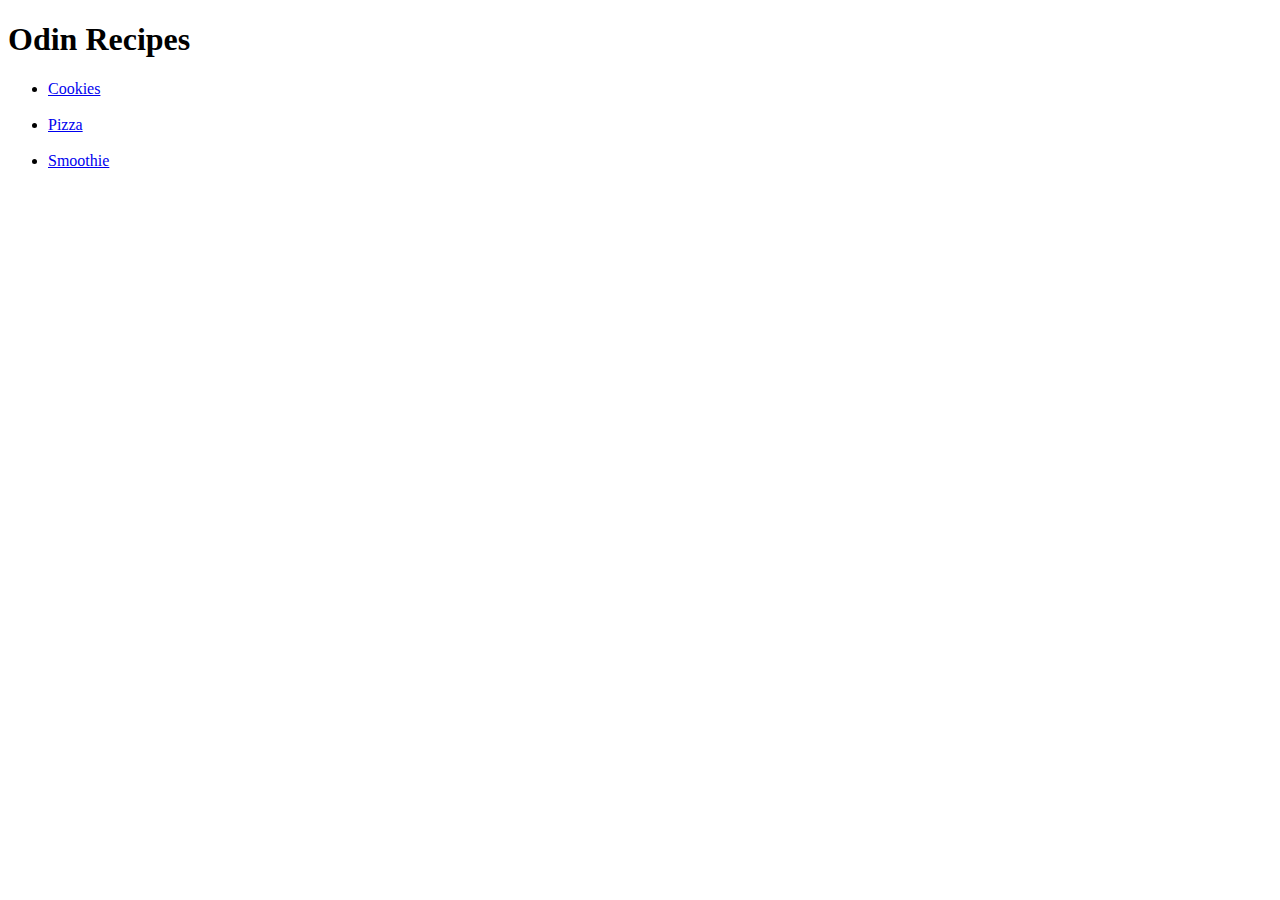
==== index.html @ 4d988749 "html-only version of odin recipes project" ====
<!DOCTYPE html>
<!DOCTYPE html>
<html lang="en" dir="ltr">
  <head>
    <meta charset="utf-8">
    <title></title>
  </head>
  <body>
    <h1>Odin Recipes</h1>
    <ul>
      <li><a href="recipes/cookies.html">Cookies</a></li><br>
      <li><a href="recipes/pizza.html">Pizza</a></li><br>
      <li><a href="recipes/smoothie.html">Smoothie</a></li><br>
    </ul>

  </body>
</html>
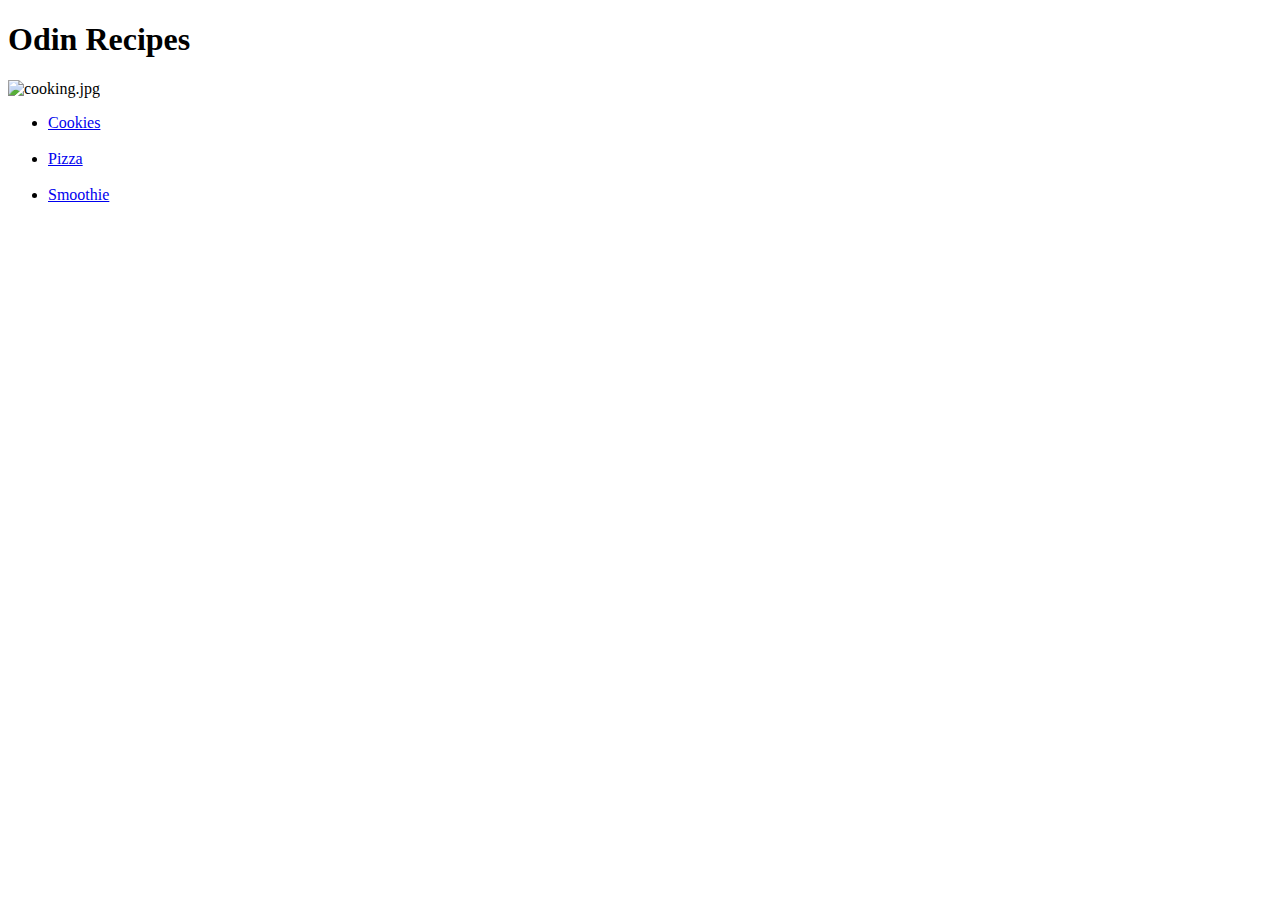
==== commit 558b56d4: "stylesheet added" ====
--- a/index.html
+++ b/index.html
@@ -3,11 +3,13 @@
 <html lang="en" dir="ltr">
   <head>
     <meta charset="utf-8">
-    <title></title>
+    <title>Odin Recipes</title>
+    <link rel="stylesheet" href="styles.css">
   </head>
   <body>
     <h1>Odin Recipes</h1>
-    <ul>
+    <img src="img/cooking.jpg" alt="cooking.jpg">
+    <ul class="index">
       <li><a href="recipes/cookies.html">Cookies</a></li><br>
       <li><a href="recipes/pizza.html">Pizza</a></li><br>
       <li><a href="recipes/smoothie.html">Smoothie</a></li><br>
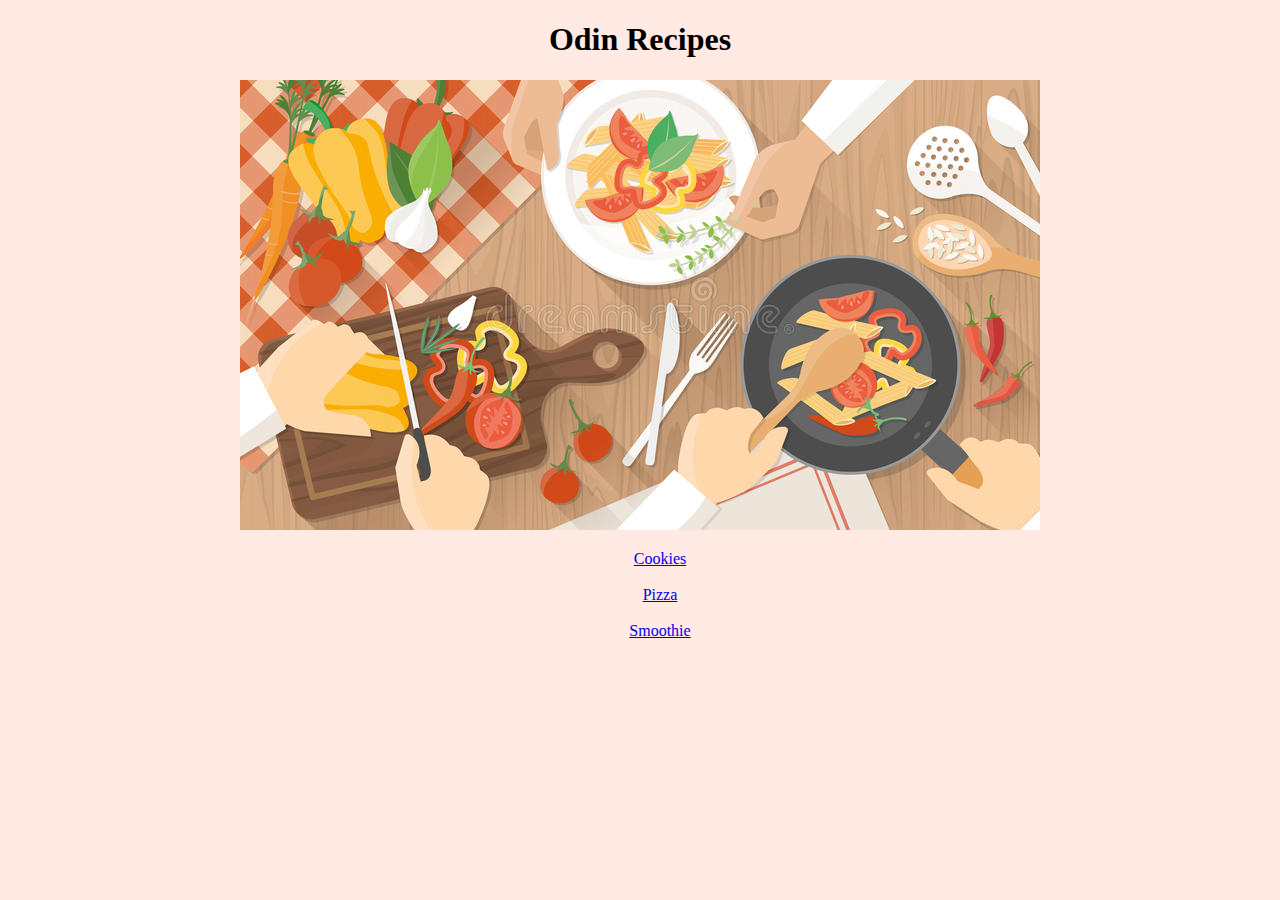
==== commit a4e0f6df: "website name modified" ====
--- a/index.html
+++ b/index.html
@@ -3,7 +3,7 @@
 <html lang="en" dir="ltr">
   <head>
     <meta charset="utf-8">
-    <title>Odin Recipes</title>
+    <title>Les Recettes Odin</title>
     <link rel="stylesheet" href="styles.css">
   </head>
   <body>
--- a/styles.css
+++ b/styles.css
@@ -0,0 +1,10 @@
+Body {
+  text-align: center;
+  background: #ffe9e3;
+}
+.index {
+  list-style: none;
+}
+li {
+  list-style-position: inside;
+}
